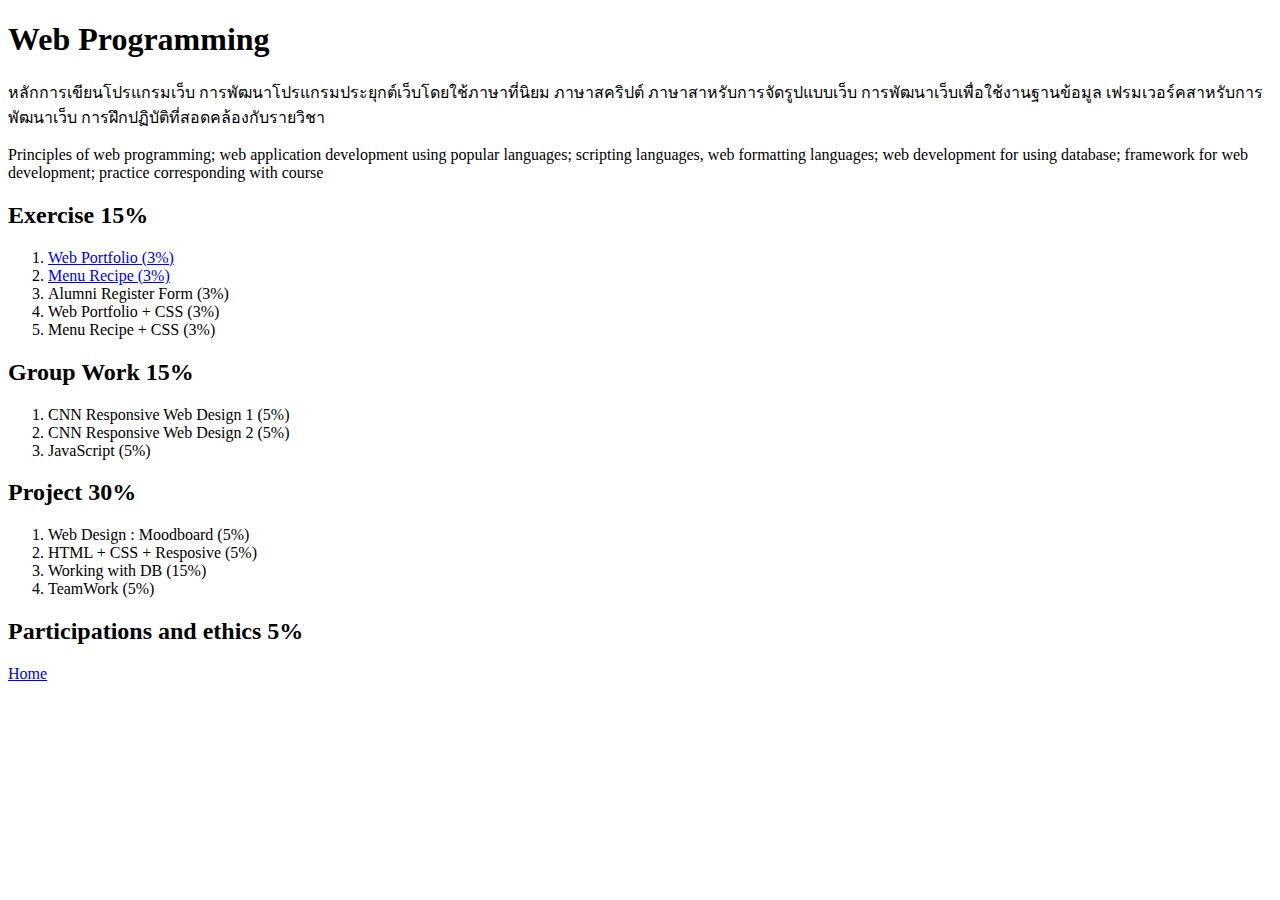
==== web_programming.html @ a6875934 "first commit" ====
<!DOCTYPE html>
<html lang="en">
  <head>
    <meta charset="UTF-8" />
    <meta http-equiv="X-UA-Compatible" content="IE=edge" />
    <meta name="viewport" content="width=device-width, initial-scale=1.0" />
    <link rel="stylesheet" href="css/style.css" />
    <title>Web Porgramming</title>
  </head>
  <body>
    <h1>Web Programming</h1>
    <p>
      หลักการเขียนโปรแกรมเว็บ การพัฒนาโปรแกรมประยุกต์เว็บโดยใช้ภาษาที่นิยม
      ภาษาสคริปต์ ภาษาสาหรับการจัดรูปแบบเว็บ การพัฒนาเว็บเพื่อใช้งานฐานข้อมูล
      เฟรมเวอร์คสาหรับการพัฒนาเว็บ การฝึกปฏิบัติที่สอดคล้องกับรายวิชา
    </p>

    <p>
      Principles of web programming; web application development using popular
      languages; scripting languages, web formatting languages; web development
      for using database; framework for web development; practice corresponding
      with course
    </p>

    <h2>Exercise 15%</h2>
    <ol>
      <li> <a href="index.html">Web Portfolio (3%)</a> </li>
      <li> <a href="Ex2/FriedRice.html">Menu Recipe (3%)</a> </li>
      <li>Alumni Register Form (3%)</li>
      <li>Web Portfolio + CSS (3%)</li>
      <li>Menu Recipe + CSS (3%)</li>
    </ol>

    <h2>Group Work 15%</h2>
    <ol>
      <li>CNN Responsive Web Design 1 (5%)</li>
      <li>CNN Responsive Web Design 2 (5%)</li>
      <li>JavaScript (5%)</li>
    </ol>

    <h2>Project 30%</h2>
    <ol>
      <li>Web Design : Moodboard (5%)</li>
      <li>HTML + CSS + Resposive (5%)</li>
      <li>Working with DB (15%)</li>
      <li>TeamWork (5%)</li>
    </ol>

    <h2>Participations and ethics 5%</h2>
   
    <a href="index.html">Home</a>
  </body>
</html>
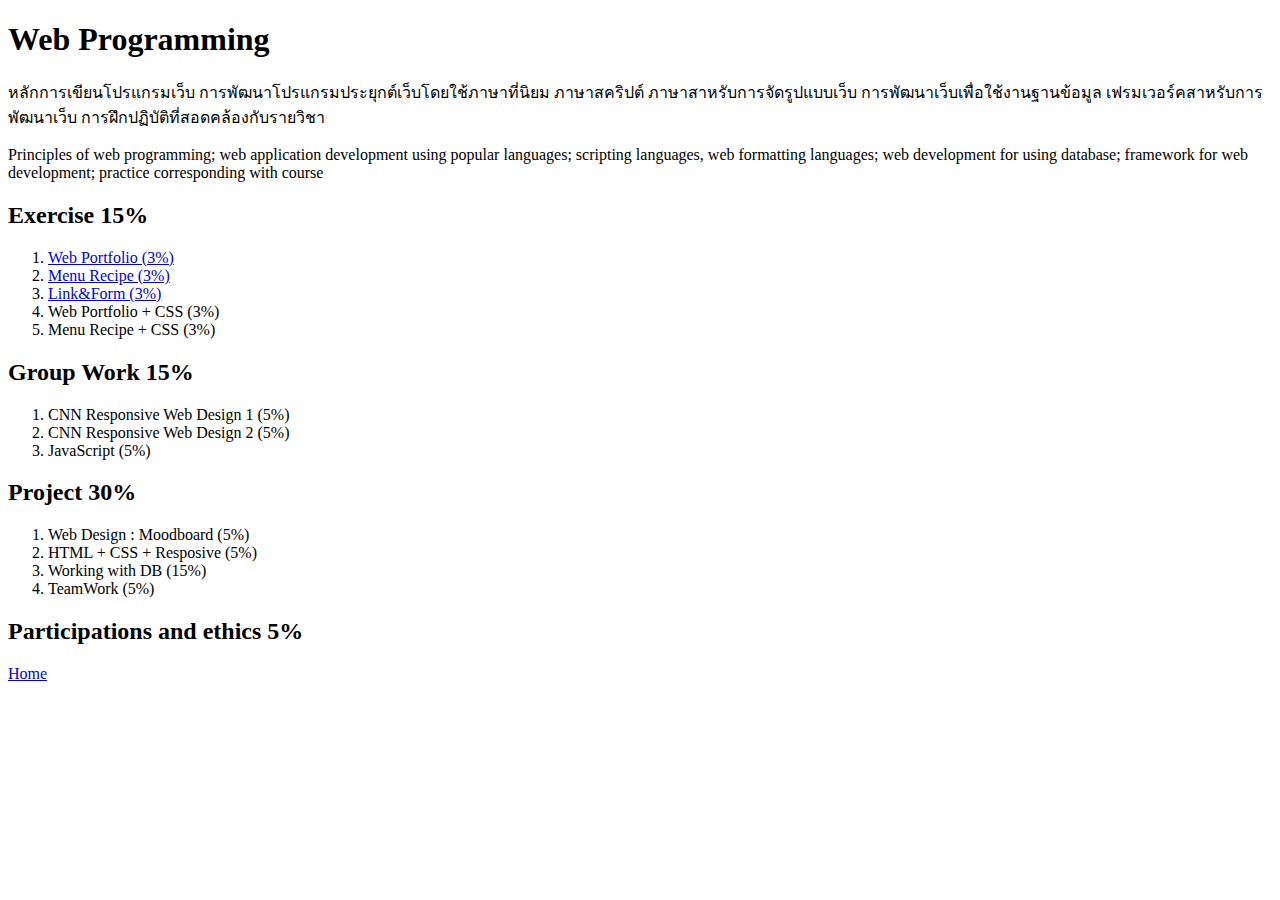
==== commit c5eff8a9: "Ex3 Upload" ====
--- a/web_programming.html
+++ b/web_programming.html
@@ -26,7 +26,7 @@
     <ol>
       <li> <a href="index.html">Web Portfolio (3%)</a> </li>
       <li> <a href="Ex2/FriedRice.html">Menu Recipe (3%)</a> </li>
-      <li>Alumni Register Form (3%)</li>
+      <li> <a href="Ex3/Register.html">Link&Form (3%)</a> </li>
       <li>Web Portfolio + CSS (3%)</li>
       <li>Menu Recipe + CSS (3%)</li>
     </ol>
